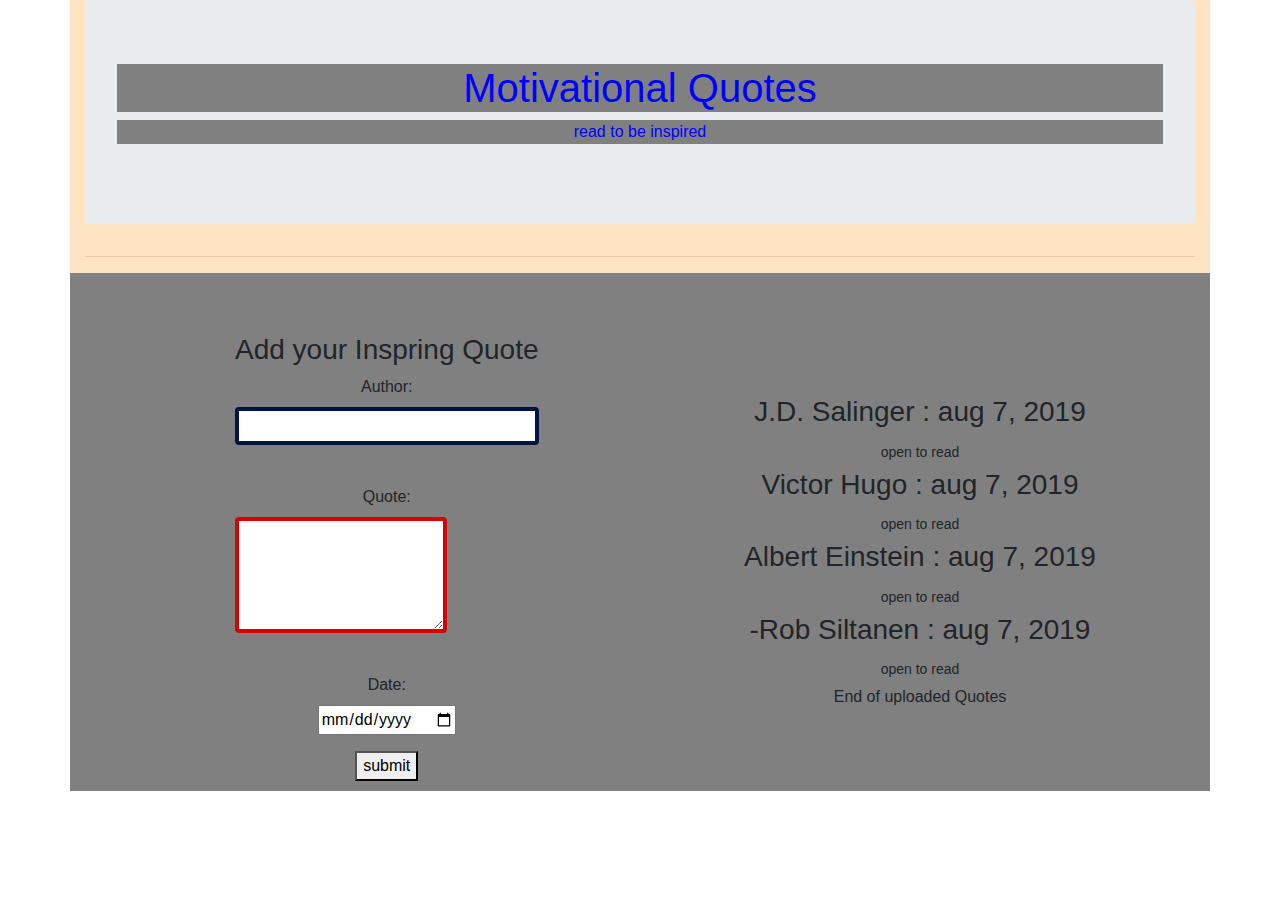
==== index.html @ d7551870 "Auto-generated commit" ====
<!doctype html>
<html lang="en">
<head>
  <meta charset="utf-8">
  <title>Quotes</title>
  <base href="https://limobrian.github.io/Quotes-App/"><link rel="stylesheet" href="assets/bootstrap.css">
  <meta name="viewport" content="width=device-width, initial-scale=1">
  <link rel="icon" type="image/x-icon" href="favicon.ico">
<link rel="stylesheet" href="styles.3ff695c00d717f2d2a11.css"></head>
<body>
  <app-root></app-root>
<script src="runtime-es2015.858f8dd898b75fe86926.js" type="module"></script><script src="polyfills-es2015.5728f680576ca47e99fe.js" type="module"></script><script src="runtime-es5.741402d1d47331ce975c.js" nomodule></script><script src="polyfills-es5.4e06eb653a3c8a2d581f.js" nomodule></script><script src="main-es2015.f44ad75e4b46e08d0c1e.js" type="module"></script><script src="main-es5.aa506cbbcf6216e87218.js" nomodule></script></body>
</html>
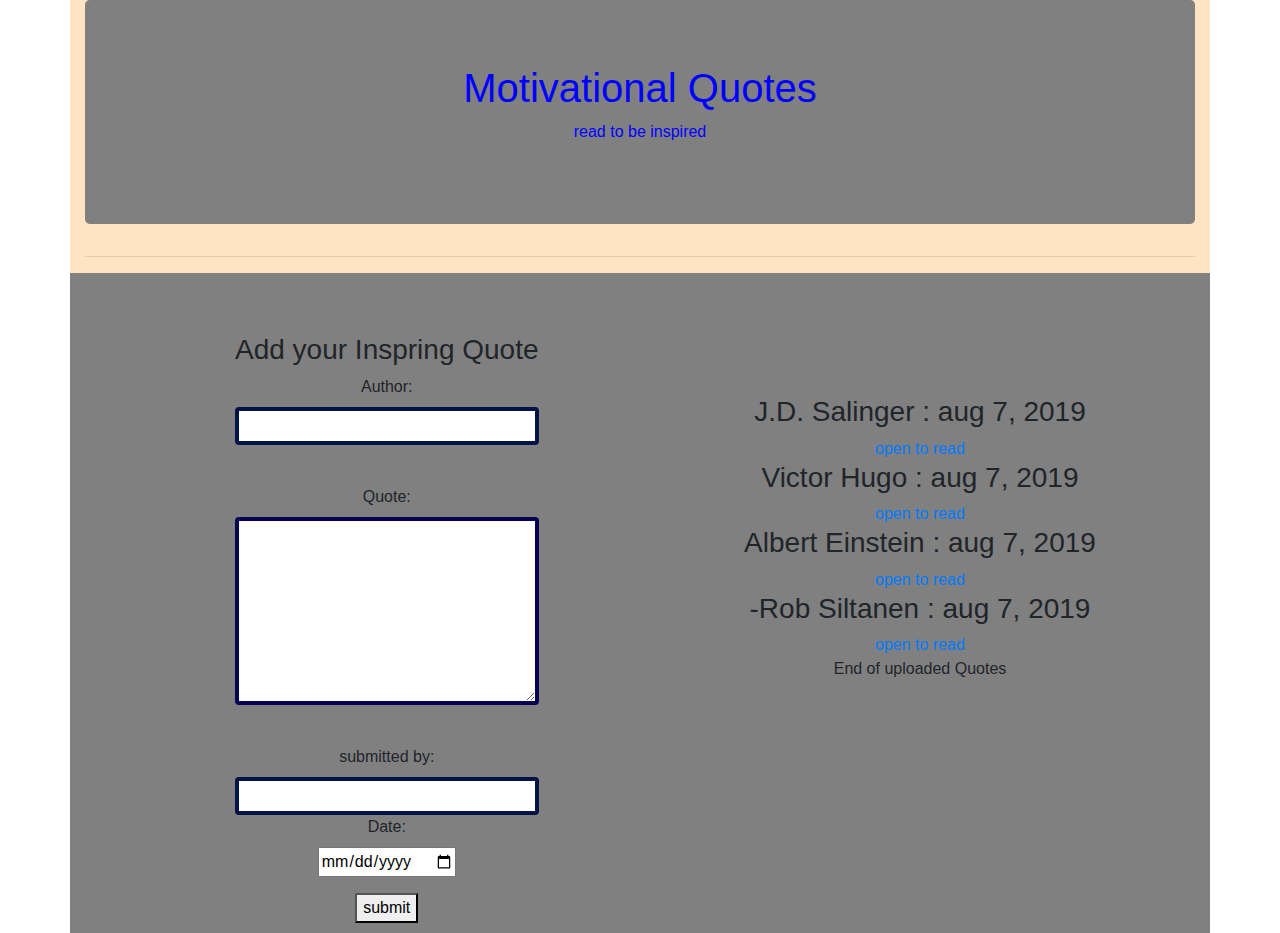
==== commit f9f80fcb: "Auto-generated commit" ====
--- a/index.html
+++ b/index.html
@@ -1,13 +1,14 @@
+
 <!doctype html>
 <html lang="en">
 <head>
   <meta charset="utf-8">
   <title>Quotes</title>
-  <base href="https://limobrian.github.io/Quotes-App/"><link rel="stylesheet" href="assets/bootstrap.css">
+  <base href="https://limobrian.github.io/Quotes-App/"><link rel="stylesheet" href="../assets/bootstrap.css">
   <meta name="viewport" content="width=device-width, initial-scale=1">
   <link rel="icon" type="image/x-icon" href="favicon.ico">
 <link rel="stylesheet" href="styles.3ff695c00d717f2d2a11.css"></head>
 <body>
   <app-root></app-root>
-<script src="runtime-es2015.858f8dd898b75fe86926.js" type="module"></script><script src="polyfills-es2015.5728f680576ca47e99fe.js" type="module"></script><script src="runtime-es5.741402d1d47331ce975c.js" nomodule></script><script src="polyfills-es5.4e06eb653a3c8a2d581f.js" nomodule></script><script src="main-es2015.f44ad75e4b46e08d0c1e.js" type="module"></script><script src="main-es5.aa506cbbcf6216e87218.js" nomodule></script></body>
+<script src="runtime-es2015.858f8dd898b75fe86926.js" type="module"></script><script src="polyfills-es2015.5728f680576ca47e99fe.js" type="module"></script><script src="runtime-es5.741402d1d47331ce975c.js" nomodule></script><script src="polyfills-es5.4e06eb653a3c8a2d581f.js" nomodule></script><script src="main-es2015.adf645b3d4d22b15d20c.js" type="module"></script><script src="main-es5.e40335a5fd7fd9afe8ad.js" nomodule></script></body>
 </html>
